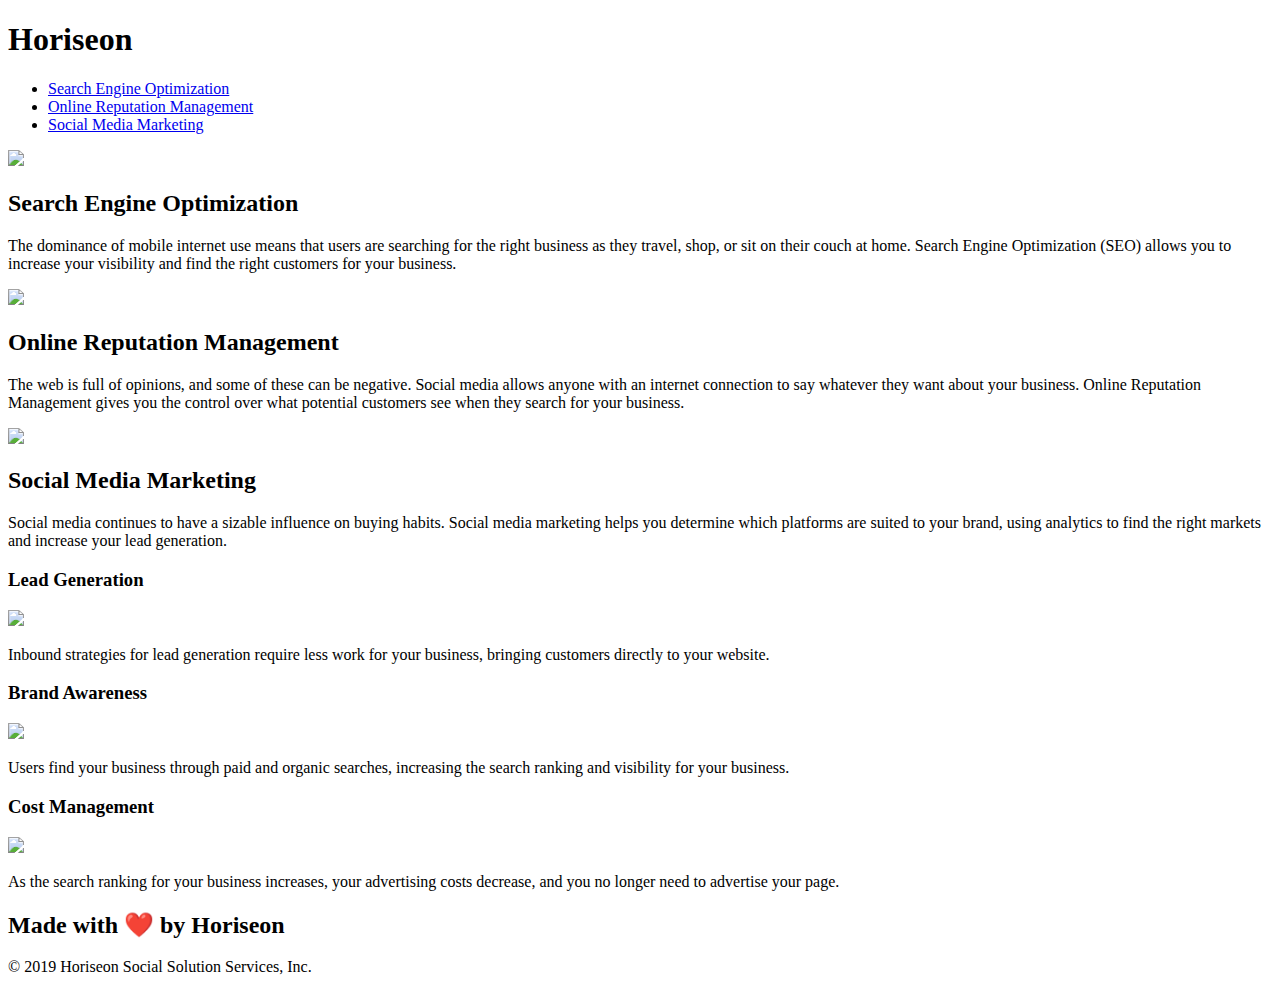
==== Develop/index.html @ c04afad6 "initial commit" ====
<!DOCTYPE html>
<html lang="en-us">

<head>
    <meta charset="UTF-8" />
    <link rel="stylesheet" href="./assets/css/style.css">
    <title>website</title>
</head>

<body>
    <div class="header">
        <h1>Hori<span class="seo">seo</span>n</h1>
        <div>
            <ul>
                <li>
                    <a href="#search-engine-optimization">Search Engine Optimization</a>
                </li>
                <li>
                    <a href="#online-reputation-management">Online Reputation Management</a>
                </li>
                <li>
                    <a href="#social-media-marketing">Social Media Marketing</a>
                </li>
            </ul>
        </div>
    </div>
    <div class="hero"></div>
    <div class="content">
        <div class="search-engine-optimization">
            <img src="./assets/images/search-engine-optimization.jpg" class="float-left" />
            <h2>Search Engine Optimization</h2>
            <p>
                The dominance of mobile internet use means that users are searching for the right business as they travel, shop, or sit on their couch at home. Search Engine Optimization (SEO) allows you to increase your visibility and find the right customers for your business.
            </p>
        </div>
        <div id="online-reputation-management" class="online-reputation-management">
            <img src="./assets/images/online-reputation-management.jpg" class="float-right" />
            <h2>Online Reputation Management</h2>
            <p>
                The web is full of opinions, and some of these can be negative. Social media allows anyone with an internet connection to say whatever they want about your business. Online Reputation Management gives you the control over what potential customers see when they search for your    business.
            </p>
        </div>
        <div id="social-media-marketing" class="social-media-marketing">
            <img src="./assets/images/social-media-marketing.jpg" class="float-left" />
            <h2>Social Media Marketing</h2>
            <p>
                Social media continues to have a sizable influence on buying habits. Social media marketing helps you determine which platforms are suited to your brand, using analytics to find the right markets and increase your lead generation.
            </p>
        </div>
    </div>
    <div class="benefits">
        <div class="benefit-lead">
            <h3>Lead Generation</h3>
            <img src="./assets/images/lead-generation.png" />
            <p>
                Inbound strategies for lead generation require less work for your business, bringing customers directly to your website.
            </p>
        </div>
        <div class="benefit-brand">
            <h3>Brand Awareness</h3>
            <img src="./assets/images/brand-awareness.png" />
            <p>
                Users find your business through paid and organic searches, increasing the search ranking and visibility for your business.
            </p>
        </div>
        <div class="benefit-cost">
            <h3>Cost Management</h3>
            <img src="./assets/images/cost-management.png"></img>
            <p>
                As the search ranking for your business increases, your advertising costs decrease, and you no longer need to advertise your page.
            </p>
        </div>
    </div>
    <div class="footer">
        <h2>Made with ❤️️ by Horiseon</h2>
        <p>
            &copy; 2019 Horiseon Social Solution Services, Inc.
        </p>
    </div>
</body>

</html>
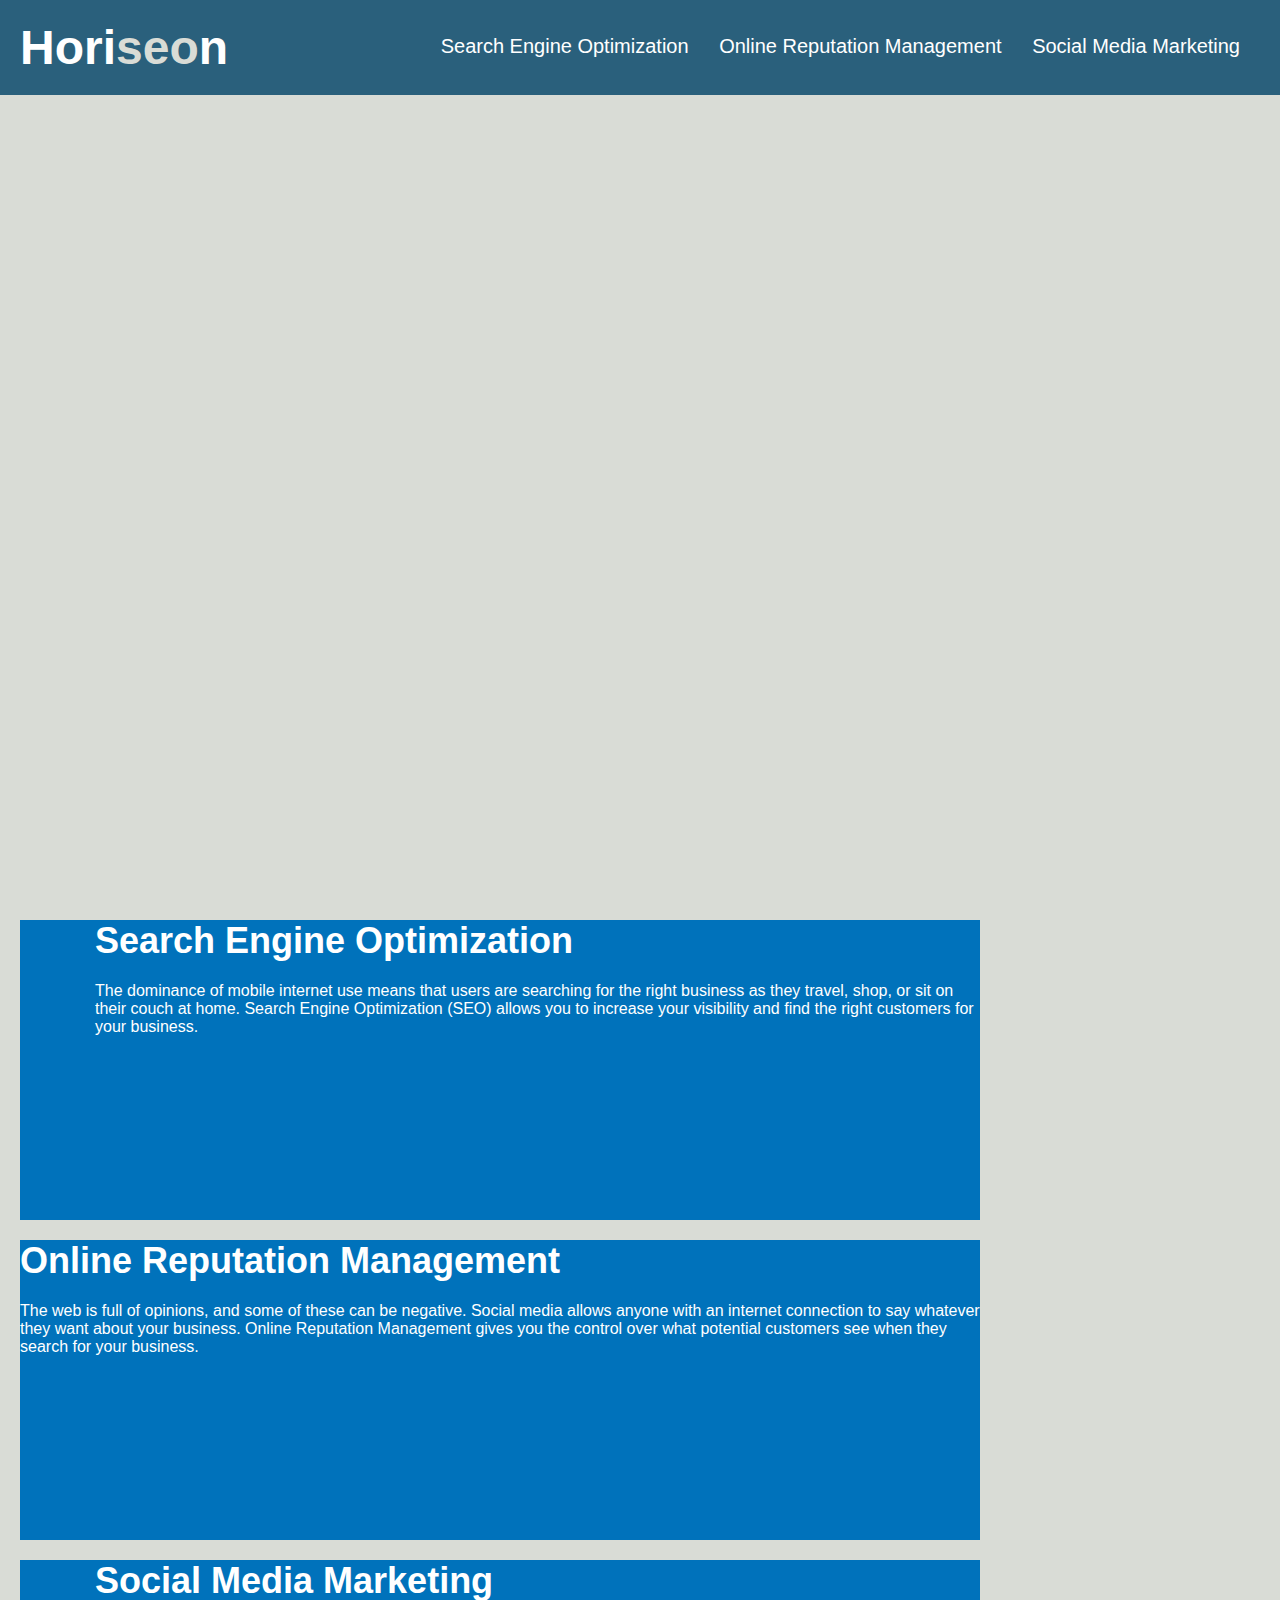
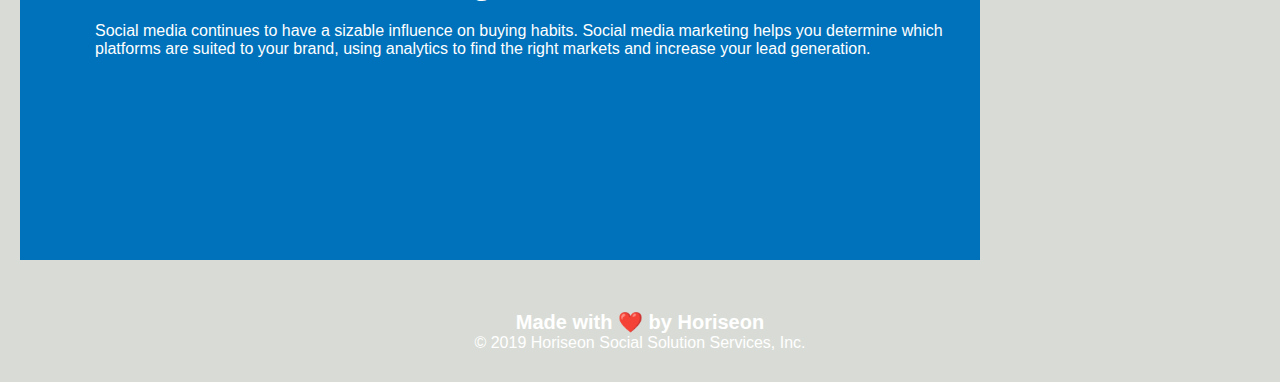
==== commit 42263695: "update" ====
--- a/Develop/index.html
+++ b/Develop/index.html
@@ -4,13 +4,14 @@
 <head>
     <meta charset="UTF-8" />
     <link rel="stylesheet" href="./assets/css/style.css">
-    <title>website</title>
+    <title>Horiseon - Homepage</title>
 </head>
 
 <body>
-    <div class="header">
+    <!--Header-->
+    <header>
         <h1>Hori<span class="seo">seo</span>n</h1>
-        <div>
+        <nav>
             <ul>
                 <li>
                     <a href="#search-engine-optimization">Search Engine Optimization</a>
@@ -22,55 +23,85 @@
                     <a href="#social-media-marketing">Social Media Marketing</a>
                 </li>
             </ul>
-        </div>
-    </div>
-    <div class="hero"></div>
+        </nav>
+    </header>
+
+    <!--Hero Section-->
+    <section class="hero">
+
+    </section>
+
+    <!--Content Info-->
     <div class="content">
-        <div class="search-engine-optimization">
-            <img src="./assets/images/search-engine-optimization.jpg" class="float-left" />
+        
+        <!--Section 1: Search Engine Optimization-->
+        <section id="search-engine-optimization" class="section SEO-section">
+            <div class="section-img">
+                <img src="./assets/images/search-engine-optimization.jpg" alt="" />
+            </div>
+            
             <h2>Search Engine Optimization</h2>
             <p>
                 The dominance of mobile internet use means that users are searching for the right business as they travel, shop, or sit on their couch at home. Search Engine Optimization (SEO) allows you to increase your visibility and find the right customers for your business.
             </p>
-        </div>
-        <div id="online-reputation-management" class="online-reputation-management">
-            <img src="./assets/images/online-reputation-management.jpg" class="float-right" />
+        </section>
+
+        <!--Section 2: Online Reputation Management-->
+        <section id="online-reputation-management" class="section ORM-section">
             <h2>Online Reputation Management</h2>
             <p>
                 The web is full of opinions, and some of these can be negative. Social media allows anyone with an internet connection to say whatever they want about your business. Online Reputation Management gives you the control over what potential customers see when they search for your    business.
             </p>
-        </div>
-        <div id="social-media-marketing" class="social-media-marketing">
-            <img src="./assets/images/social-media-marketing.jpg" class="float-left" />
+            <div class="section-img2">
+                <img src="./assets/images/online-reputation-management.jpg" alt="" />
+            </div>
+        </section>
+
+        <!--Section 3: Social Media Marketing-->
+        <section id="social-media-marketing" class="section SMM-section">
+            <div class="section-img">
+                <img src="./assets/images/social-media-marketing.jpg" alt="" />
+            </div>
             <h2>Social Media Marketing</h2>
             <p>
                 Social media continues to have a sizable influence on buying habits. Social media marketing helps you determine which platforms are suited to your brand, using analytics to find the right markets and increase your lead generation.
             </p>
-        </div>
+        </section>
+    
+        <!--Section 4: Benefits/Lead Generation
+        <section id="benefits" class="section Benefit-section">
+            <div class="benefit-lead">
+                <h3>Lead Generation</h3>
+                <div class="benefit-img">
+                <img src="./assets/images/lead-generation.png" alt="" />
+                </div>
+                <p>
+                    Inbound strategies for lead generation require less work for your business, bringing customers directly to your website.
+                </p>
+            </div>
+            <div class="benefit-brand">
+                <h3>Brand Awareness</h3>
+                <div class="benefit-img">
+                    <img src="./assets/images/brand-awareness.png" alt="" />
+                </div>
+                <p>
+                    Users find your business through paid and organic searches, increasing the search ranking and visibility for your business.
+                </p>
+            </div>
+            <div class="benefit-cost">
+                <h3>Cost Management</h3>
+                <div class="benefit-img">
+                    <img src="./assets/images/cost-management.png"></img>
+                </div>
+                <p>
+                    As the search ranking for your business increases, your advertising costs decrease, and you no longer need to advertise your page.
+                </p>
+            </div>
+        </section>-->
+    
     </div>
-    <div class="benefits">
-        <div class="benefit-lead">
-            <h3>Lead Generation</h3>
-            <img src="./assets/images/lead-generation.png" />
-            <p>
-                Inbound strategies for lead generation require less work for your business, bringing customers directly to your website.
-            </p>
-        </div>
-        <div class="benefit-brand">
-            <h3>Brand Awareness</h3>
-            <img src="./assets/images/brand-awareness.png" />
-            <p>
-                Users find your business through paid and organic searches, increasing the search ranking and visibility for your business.
-            </p>
-        </div>
-        <div class="benefit-cost">
-            <h3>Cost Management</h3>
-            <img src="./assets/images/cost-management.png"></img>
-            <p>
-                As the search ranking for your business increases, your advertising costs decrease, and you no longer need to advertise your page.
-            </p>
-        </div>
-    </div>
+    
+    <!--Footer-->
     <div class="footer">
         <h2>Made with ❤️️ by Horiseon</h2>
         <p>
--- a/Develop/assets/css/style.css
+++ b/Develop/assets/css/style.css
@@ -0,0 +1,258 @@
+/* CSS Document */
+@charset "utf-8";
+
+* {
+    box-sizing: border-box;
+    padding: 0;
+    margin: 0;
+}
+
+body {
+    color: #ffffff;
+    background-color: #d9dcd6;
+    font-family: 'Gill Sans', 'Gill Sans MT', Calibri, 'Trebuchet MS', sans-serif;
+}
+
+header {
+    padding: 20px;
+    font-family: 'Trebuchet MS', 'Lucida Sans Unicode', 'Lucida Grande', 'Lucida Sans', Arial, sans-serif;
+    background-color: #2a607c;
+   
+}
+
+header a {
+    color: #ffffff;
+    text-decoration: none;
+}
+
+header h1 {
+    display: inline-block;
+    font-size: 48px;
+}
+
+header h1 .seo {
+    color: #d9dcd6;
+}
+
+header nav {
+    padding-top: 15px;
+    margin-right: 20px;
+    float: right;
+    color: #ffffff;
+    font-size: 20px;
+}
+
+header nav ul {
+    list-style-type: none;
+}
+
+header nav ul li {
+    display: inline-block;
+    margin-left: 25px;
+}
+
+
+
+
+.hero {
+    height: 800px;
+    width: 100%;
+    display: block;
+    margin-bottom: 25px;
+    background-image: url("../images/digital-marketing-meeting.jpg");
+    background-size: cover;
+    background-position: center;
+}
+
+/*
+.content {
+    display: inline-block;
+    width: 75%;
+    background-color: #0072bb;
+    margin-left: 20px;
+    margin-bottom: 20px;
+    padding: 50px;
+    height: 300px;
+}
+*/
+
+
+
+/*
+.float-left {
+    
+}
+
+.float-right {
+    float: right;
+    margin-left: 25px;
+}
+
+
+/*
+.search-engine-optimization {
+   
+}
+*/
+
+.section {
+    width: 75%;
+    background-color: #0072bb;
+    margin: 0px 0px 20px 20px;
+    height: 300px; 
+    
+    flex:1 75%;
+}
+
+.section h2 p {
+    font-size: 16px;
+    display: flex;
+    flex-wrap: wrap;
+    vertical-align: middle;
+    
+    
+}
+
+.section h2 {
+    
+    font-size: 36px;
+    margin-bottom: 20px;
+    
+}
+
+
+
+
+.section-img img {
+    display: inline-flex;
+    float: left;
+    max-height: 100%;
+    max-width: 250px;
+    margin: 50px 25px 50px 50px;
+    flex: 1 33%;
+}
+
+.section-img2 img {
+    display: inline-flex;
+    max-height: 250px;
+    max-width: 250px;
+    margin-left: 75%;
+    flex: 1 33%;   
+    
+    
+}
+
+
+/*
+.benefit-img img {
+    display: block;
+    margin: 10px auto;
+    max-width: 150px;
+}
+
+
+
+.online-reputation-management img {
+    max-height: 200px;
+}
+
+.social-media-marketing img {
+    max-height: 200px;
+}
+
+
+
+.search-engine-optimization h2 {
+    margin-bottom: 20px;
+    font-size: 36px;
+}
+
+.online-reputation-management h2 {
+    margin-bottom: 20px;
+    font-size: 36px;
+}
+
+.social-media-marketing h2 {
+    margin-bottom: 20px;
+    font-size: 36px;
+}
+
+
+*/
+/*
+.Benefit-section {
+    margin-right: 20px;
+    margin-left: 75%;
+    padding: 20px;
+    clear: both;
+    float: right;
+    width: 20%;
+    height: 100%;
+    font-family: 'Gill Sans', 'Gill Sans MT', Calibri, 'Trebuchet MS', sans-serif;
+    background-color: #2589bd;
+}
+
+.benefit-lead {
+    margin-bottom: 32px;
+    
+}
+
+.benefit-brand {
+    margin-bottom: 32px;
+    color: #ffffff;
+}
+
+.benefit-cost {
+    margin-bottom: 32px;
+    color: #ffffff;
+}
+
+.Benefit-section h3 {
+    margin-bottom: 10px;
+    text-align: center;
+}
+
+/*
+.benefit-brand h3 {
+    margin-bottom: 10px;
+    text-align: center;
+}
+
+.benefit-cost h3 {
+    margin-bottom: 10px;
+    text-align: center;
+}
+
+
+
+
+
+*/
+
+/*
+.benefit-brand img {
+    display: block;
+    margin: 10px auto;
+    max-width: 150px;
+}
+
+
+
+.benefit-cost img {
+    display: block;
+    margin: 10px auto;
+    max-width: 150px;
+}
+
+*/
+
+.footer {
+    padding: 30px;
+    clear: both;
+    font-family: 'Trebuchet MS', 'Lucida Sans Unicode', 'Lucida Grande', 'Lucida Sans', Arial, sans-serif;
+    text-align: center;
+}
+
+.footer h2 {
+    font-size: 20px;
+}
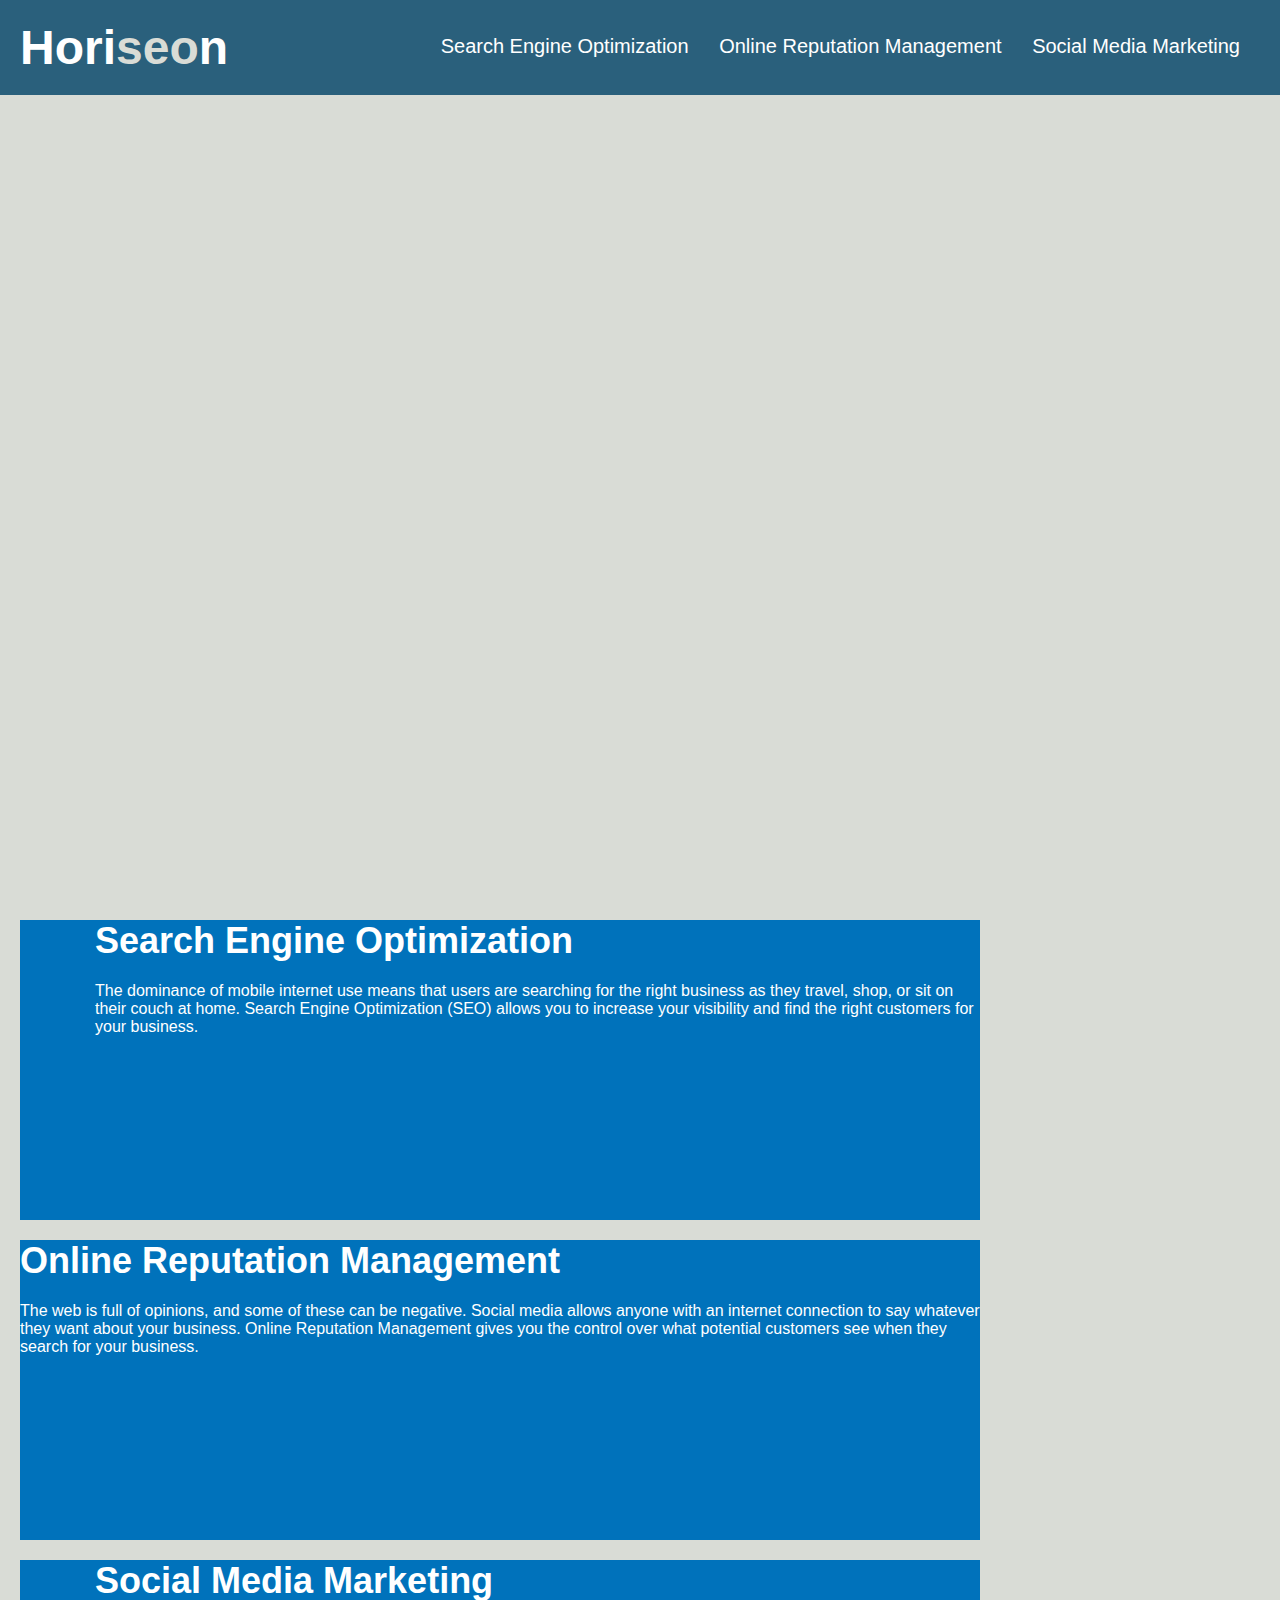
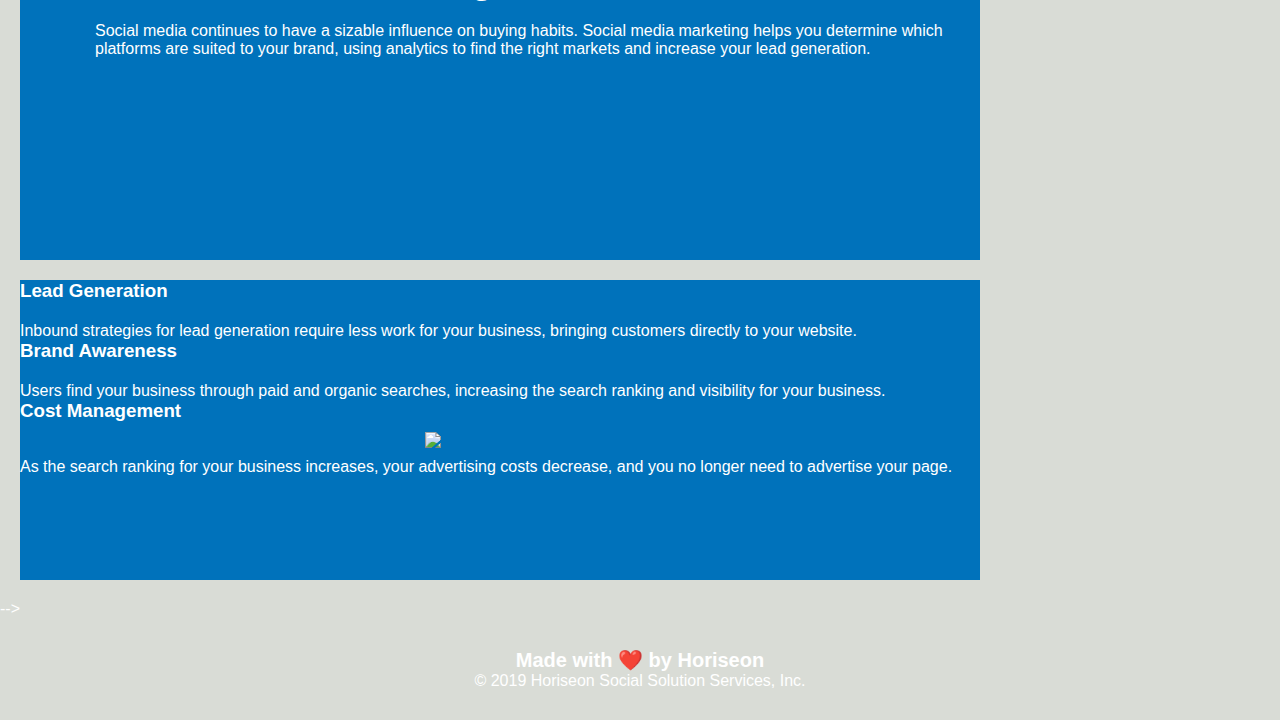
==== commit 581d2eee: "update html & css" ====
--- a/Develop/index.html
+++ b/Develop/index.html
@@ -68,7 +68,7 @@
             </p>
         </section>
     
-        <!--Section 4: Benefits/Lead Generation
+        <!--Section 4: Benefits/Lead Generation-->
         <section id="benefits" class="section Benefit-section">
             <div class="benefit-lead">
                 <h3>Lead Generation</h3>
--- a/Develop/assets/css/style.css
+++ b/Develop/assets/css/style.css
@@ -96,6 +96,7 @@
 */
 
 .section {
+    
     width: 75%;
     background-color: #0072bb;
     margin: 0px 0px 20px 20px;
@@ -119,7 +120,6 @@
     margin-bottom: 20px;
     
 }
-
 
 
 
@@ -137,20 +137,20 @@
     max-height: 250px;
     max-width: 250px;
     margin-left: 75%;
-    flex: 1 33%;   
-    
-    
-}
-
-
-/*
+    flex: 1 33%;         
+}
+
+
+
+
+
 .benefit-img img {
     display: block;
     margin: 10px auto;
     max-width: 150px;
 }
 
-
+/*
 
 .online-reputation-management img {
     max-height: 200px;
@@ -229,22 +229,18 @@
 
 */
 
-/*
-.benefit-brand img {
-    display: block;
-    margin: 10px auto;
-    max-width: 150px;
-}
-
-
-
+
+
+
+
+/*
 .benefit-cost img {
     display: block;
     margin: 10px auto;
     max-width: 150px;
 }
-
-*/
+*/
+
 
 .footer {
     padding: 30px;
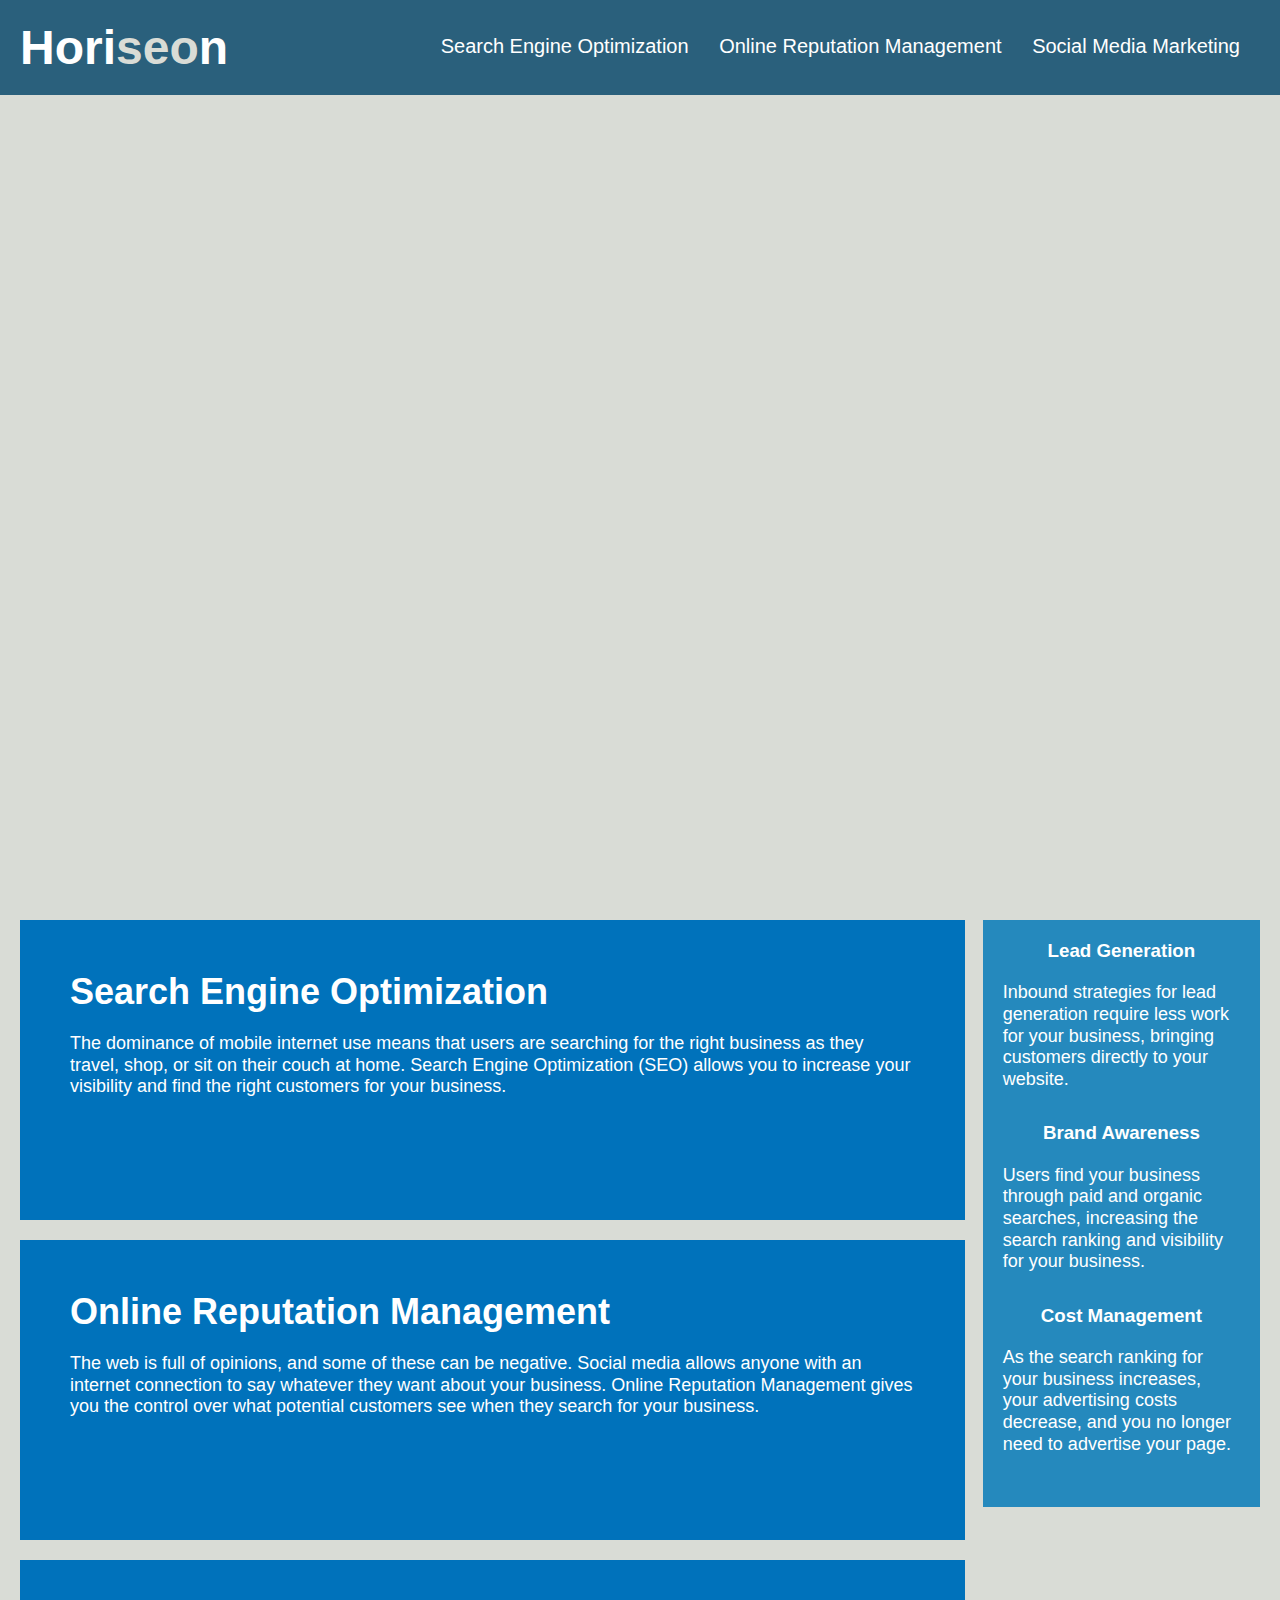
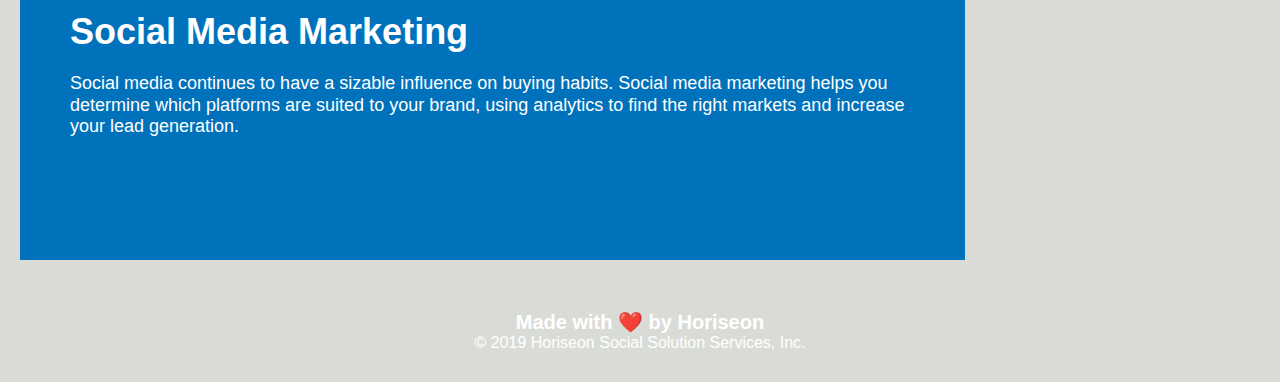
==== commit 223f6a23: "update readme" ====
--- a/Develop/index.html
+++ b/Develop/index.html
@@ -33,43 +33,9 @@
 
     <!--Content Info-->
     <div class="content">
-        
-        <!--Section 1: Search Engine Optimization-->
-        <section id="search-engine-optimization" class="section SEO-section">
-            <div class="section-img">
-                <img src="./assets/images/search-engine-optimization.jpg" alt="" />
-            </div>
-            
-            <h2>Search Engine Optimization</h2>
-            <p>
-                The dominance of mobile internet use means that users are searching for the right business as they travel, shop, or sit on their couch at home. Search Engine Optimization (SEO) allows you to increase your visibility and find the right customers for your business.
-            </p>
-        </section>
 
-        <!--Section 2: Online Reputation Management-->
-        <section id="online-reputation-management" class="section ORM-section">
-            <h2>Online Reputation Management</h2>
-            <p>
-                The web is full of opinions, and some of these can be negative. Social media allows anyone with an internet connection to say whatever they want about your business. Online Reputation Management gives you the control over what potential customers see when they search for your    business.
-            </p>
-            <div class="section-img2">
-                <img src="./assets/images/online-reputation-management.jpg" alt="" />
-            </div>
-        </section>
-
-        <!--Section 3: Social Media Marketing-->
-        <section id="social-media-marketing" class="section SMM-section">
-            <div class="section-img">
-                <img src="./assets/images/social-media-marketing.jpg" alt="" />
-            </div>
-            <h2>Social Media Marketing</h2>
-            <p>
-                Social media continues to have a sizable influence on buying habits. Social media marketing helps you determine which platforms are suited to your brand, using analytics to find the right markets and increase your lead generation.
-            </p>
-        </section>
-    
-        <!--Section 4: Benefits/Lead Generation-->
-        <section id="benefits" class="section Benefit-section">
+        <!--Right-Section: Benefits/Lead Generation-->
+        <section id="benefits" class="right-section Benefit-section">
             <div class="benefit-lead">
                 <h3>Lead Generation</h3>
                 <div class="benefit-img">
@@ -91,13 +57,51 @@
             <div class="benefit-cost">
                 <h3>Cost Management</h3>
                 <div class="benefit-img">
-                    <img src="./assets/images/cost-management.png"></img>
+                    <img src="./assets/images/cost-management.png" alt="">
                 </div>
                 <p>
                     As the search ranking for your business increases, your advertising costs decrease, and you no longer need to advertise your page.
                 </p>
             </div>
-        </section>-->
+        </section>
+        
+        <!--Section 1: Search Engine Optimization-->
+        <section id="search-engine-optimization" class="left-section SEO-section">
+            <div class="section-img">
+                <img src="./assets/images/search-engine-optimization.jpg" alt="" />
+            </div>
+            
+            <h2>Search Engine Optimization</h2>
+            <p>
+                The dominance of mobile internet use means that users are searching for the right business as they travel, shop, or sit on their couch at home. Search Engine Optimization (SEO) allows you to increase your visibility and find the right customers for your business.
+            </p>
+        </section>
+
+        <!--Section 2: Online Reputation Management-->
+        <section id="online-reputation-management" class="left-section ORM-section">
+            <div class="section-img">
+                <img src="./assets/images/online-reputation-management.jpg" alt="" />
+            </div>
+            <h2>Online Reputation Management</h2>
+            <p>
+                The web is full of opinions, and some of these can be negative. Social media allows anyone with an internet connection to say whatever they want about your business. Online Reputation Management gives you the control over what potential customers see when they search for your business.
+            </p>
+            
+        </section>
+
+        <!--Section 3: Social Media Marketing-->
+        <section id="social-media-marketing" class="left-section SMM-section">
+            <div class="section-img">
+                <img src="./assets/images/social-media-marketing.jpg" alt="" />
+            </div>
+            <h2>Social Media Marketing</h2>
+            <p>
+                Social media continues to have a sizable influence on buying habits. Social media marketing helps you determine which platforms are suited to your brand, using analytics to find the right markets and increase your lead generation.
+            </p>
+        </section>
+    
+
+        
     
     </div>
     
--- a/Develop/assets/css/style.css
+++ b/Develop/assets/css/style.css
@@ -6,13 +6,14 @@
     padding: 0;
     margin: 0;
 }
-
+/*Body*/
 body {
     color: #ffffff;
     background-color: #d9dcd6;
     font-family: 'Gill Sans', 'Gill Sans MT', Calibri, 'Trebuchet MS', sans-serif;
 }
 
+/*Header w/ NAV*/
 header {
     padding: 20px;
     font-family: 'Trebuchet MS', 'Lucida Sans Unicode', 'Lucida Grande', 'Lucida Sans', Arial, sans-serif;
@@ -51,9 +52,19 @@
     margin-left: 25px;
 }
 
+/*Footer*/
+.footer {
+    padding: 30px;
+    clear: both;
+    font-family: 'Trebuchet MS', 'Lucida Sans Unicode', 'Lucida Grande', 'Lucida Sans', Arial, sans-serif;
+    text-align: center;
+}
 
+.footer h2 {
+    font-size: 20px;
+}
 
-
+/*Hero Pic on Homepage*/
 .hero {
     height: 800px;
     width: 100%;
@@ -64,191 +75,85 @@
     background-position: center;
 }
 
-/*
+/*Horiseon's core competencies in different sections (Left side has 3 sections / Right side has 1 section*/
+
 .content {
-    display: inline-block;
+    margin-left: 20px;
+}
+
+/*3 sections listed vertically down the left 75% of the webpage*/
+
+.left-section {
+    float: left;
     width: 75%;
-    background-color: #0072bb;
-    margin-left: 20px;
+    text-align: left;
+    font-size: 18px;
     margin-bottom: 20px;
     padding: 50px;
     height: 300px;
-}
-*/
-
-
-
-/*
-.float-left {
+    line-height: 1.2;
+    background-color: #0072bb;;
     
 }
 
-.float-right {
-    float: right;
-    margin-left: 25px;
+.left-section h2 p {
+    display: flex;
+    flex-wrap: wrap;
 }
 
 
-/*
-.search-engine-optimization {
-   
-}
-*/
-
-.section {
-    
-    width: 75%;
-    background-color: #0072bb;
-    margin: 0px 0px 20px 20px;
-    height: 300px; 
-    
-    flex:1 75%;
+.left-section h2 {
+    margin-bottom: 20px;
+    font-size: 36px;   
 }
 
-.section h2 p {
-    font-size: 16px;
-    display: flex;
-    flex-wrap: wrap;
-    vertical-align: middle;
-    
+
+.left-section img {
+    float: left;
+    max-height: 200px;
+    margin-right: 25px;    
     
 }
 
-.section h2 {
-    
-    font-size: 36px;
+/*2nd section w/ picture on right side*/
+
+.ORM-section img {
+    float: right;
+    max-height: 200px;
+    margin: 0 0 0 25px;    
+           
+}
+
+/*Right side of webpage starting with "Lead Generation"*/
+
+.right-section {
+    float: right;
+    width: 22%;
     margin-bottom: 20px;
-    
+    margin-right: 20px;
+    padding: 20px;
+    clear: both;
+    height: 100%;
+    line-height: 1.2;
+    background-color: #2589bd;
+}
+
+.right-section h3 {
+    margin-bottom: 10px;
+    text-align: center;
+}
+
+.right-section p {
+    margin-bottom: 32px;
+    font-size: 18px;
 }
 
 
-
-.section-img img {
-    display: inline-flex;
-    float: left;
-    max-height: 100%;
-    max-width: 250px;
-    margin: 50px 25px 50px 50px;
-    flex: 1 33%;
-}
-
-.section-img2 img {
-    display: inline-flex;
-    max-height: 250px;
-    max-width: 250px;
-    margin-left: 75%;
-    flex: 1 33%;         
-}
-
-
-
-
-
-.benefit-img img {
+.right-section img {
     display: block;
     margin: 10px auto;
     max-width: 150px;
 }
 
-/*
-
-.online-reputation-management img {
-    max-height: 200px;
-}
-
-.social-media-marketing img {
-    max-height: 200px;
-}
 
 
-
-.search-engine-optimization h2 {
-    margin-bottom: 20px;
-    font-size: 36px;
-}
-
-.online-reputation-management h2 {
-    margin-bottom: 20px;
-    font-size: 36px;
-}
-
-.social-media-marketing h2 {
-    margin-bottom: 20px;
-    font-size: 36px;
-}
-
-
-*/
-/*
-.Benefit-section {
-    margin-right: 20px;
-    margin-left: 75%;
-    padding: 20px;
-    clear: both;
-    float: right;
-    width: 20%;
-    height: 100%;
-    font-family: 'Gill Sans', 'Gill Sans MT', Calibri, 'Trebuchet MS', sans-serif;
-    background-color: #2589bd;
-}
-
-.benefit-lead {
-    margin-bottom: 32px;
-    
-}
-
-.benefit-brand {
-    margin-bottom: 32px;
-    color: #ffffff;
-}
-
-.benefit-cost {
-    margin-bottom: 32px;
-    color: #ffffff;
-}
-
-.Benefit-section h3 {
-    margin-bottom: 10px;
-    text-align: center;
-}
-
-/*
-.benefit-brand h3 {
-    margin-bottom: 10px;
-    text-align: center;
-}
-
-.benefit-cost h3 {
-    margin-bottom: 10px;
-    text-align: center;
-}
-
-
-
-
-
-*/
-
-
-
-
-
-/*
-.benefit-cost img {
-    display: block;
-    margin: 10px auto;
-    max-width: 150px;
-}
-*/
-
-
-.footer {
-    padding: 30px;
-    clear: both;
-    font-family: 'Trebuchet MS', 'Lucida Sans Unicode', 'Lucida Grande', 'Lucida Sans', Arial, sans-serif;
-    text-align: center;
-}
-
-.footer h2 {
-    font-size: 20px;
-}
